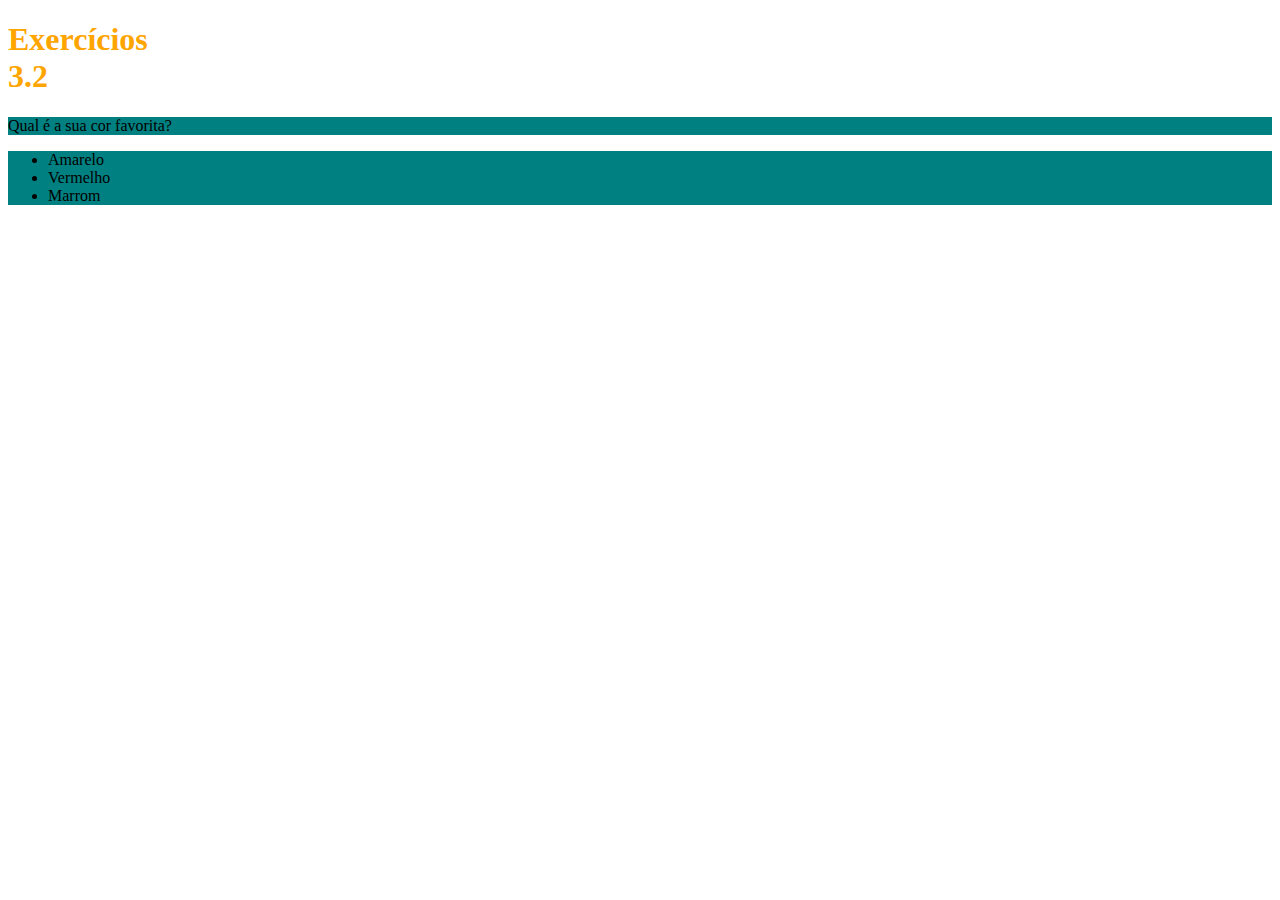
==== bloco_3/dia_2/index.html @ f7fb78ef "Desafio Aula" ====
<!DOCTYPE html>
<html lang="pt-br">
  <head>
    <meta charset="UTF-8">
    <title>HTML</title>
    <style>
        h1 {
            width: 65px;
            color: orange;
        }
        .favColor {
            background-color: teal;
        }
    </style>
  </head>
  <body>
    <h1>Exercícios 3.2</h1>
    <p class="favColor">Qual é a sua cor favorita?</p>
    <ul class="favColor">
      <li>Amarelo</li>
      <li>Vermelho</li>
      <li>Marrom</li>
    </ul>
  </body>
</html>
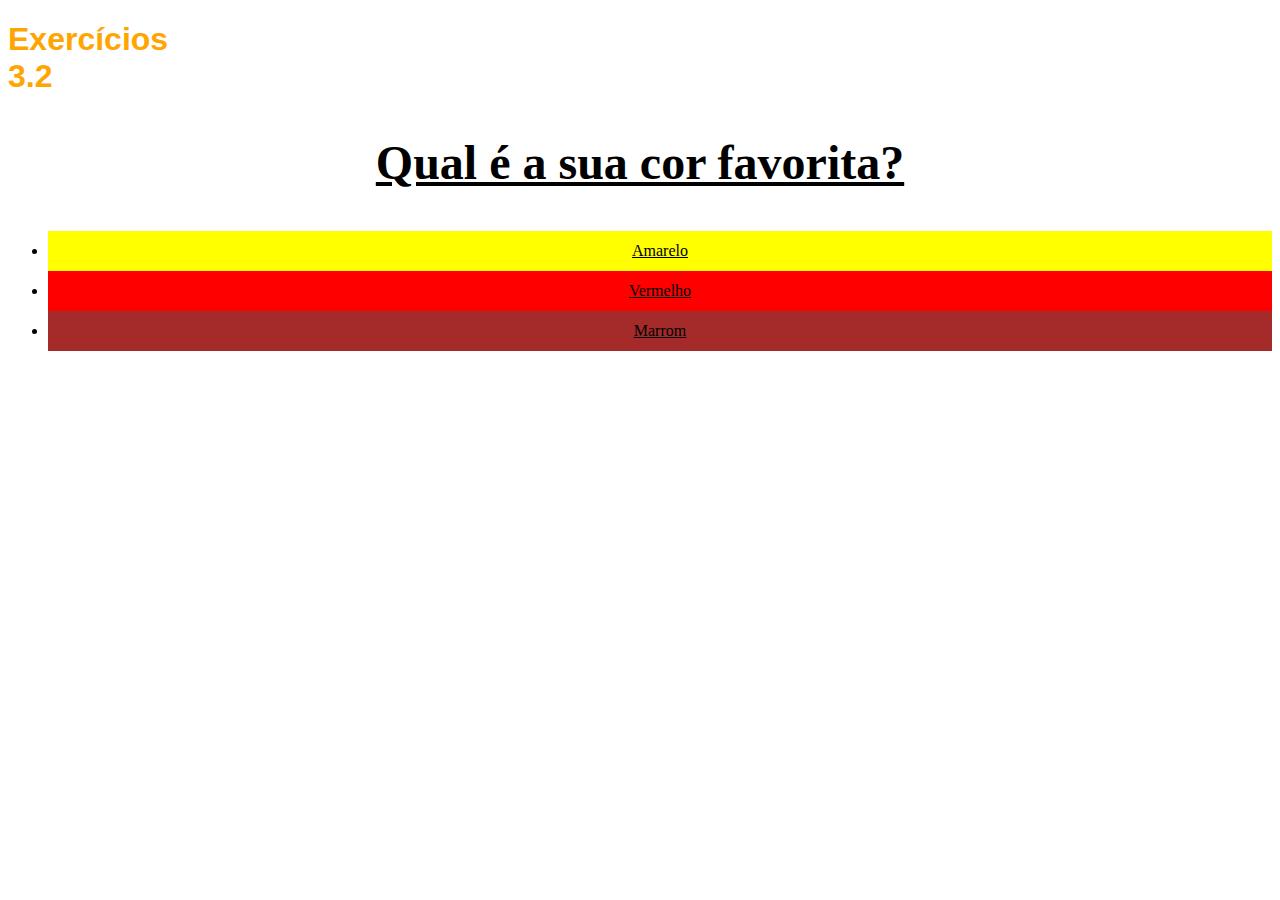
==== commit ebf2475a: "desafio aula - altera CSS texto" ====
--- a/bloco_3/dia_2/index.html
+++ b/bloco_3/dia_2/index.html
@@ -7,19 +7,45 @@
         h1 {
             width: 65px;
             color: orange;
+            font-family: sans-serif;
         }
+
+        p {
+            font-weight: 600;
+            font-size: 3em;
+        }
+
+        body {
+        font-size: 16px;
+        }
+
         .favColor {
-            background-color: teal;
+            line-height: 40px;
+            text-align: center;
+            text-decoration: underline;
         }
+
+        #yellow {
+            background-color: yellow;
+        }
+
+        #red {
+            background-color: red;
+        }
+
+        #brown {
+            background-color: brown;
+        }
+
     </style>
   </head>
   <body>
     <h1>Exercícios 3.2</h1>
     <p class="favColor">Qual é a sua cor favorita?</p>
     <ul class="favColor">
-      <li>Amarelo</li>
-      <li>Vermelho</li>
-      <li>Marrom</li>
+      <li id="yellow">Amarelo</li>
+      <li id="red">Vermelho</li>
+      <li id="brown">Marrom</li>
     </ul>
   </body>
 </html>